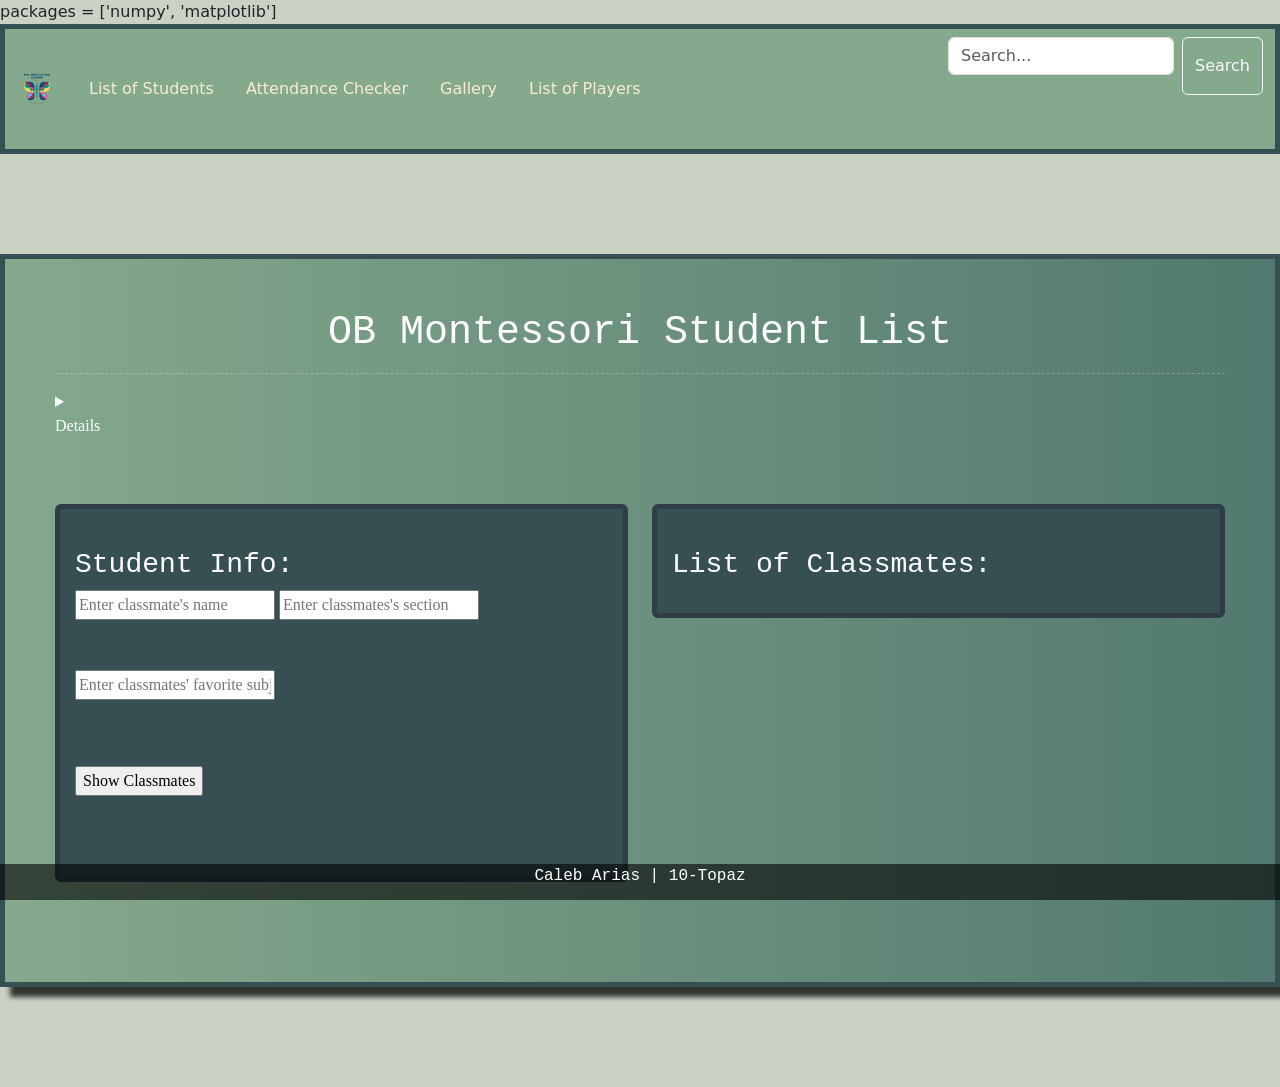
==== index.html @ 9a8331f4 "Add files via upload" ====
<html>
<head>
	<meta charset="utf-8">
	<meta name="viewport" content="width=device-width, initial-scale=1">
	<title>Student List</title>

	<!-- SETUP BOOTSTRAP: Link to Bootstrap -->
	<link href="https://cdn.jsdelivr.net/npm/bootstrap@5.3.3/dist/css/bootstrap.min.css" rel="stylesheet" integrity="sha384-QWTKZyjpPEjISv5WaRU9OFeRpok6YctnYmDr5pNlyT2bRjXh0JMhjY6hW+ALEwIH" crossorigin="anonymous">

	 <!-- link to Python -->
    <link rel="stylesheet" href="https://pyscript.net/releases/2025.7.3/core.css" />
    <script type="module" src="https://pyscript.net/releases/2025.7.3/core.js"></script>

	<!-- Link to JS -->
	<script src="https://cdn.jsdelivr.net/npm/bootstrap@5.3.3/dist/js/bootstrap.bundle.min.js" integrity="sha384-YvpcrYf0tY3lHB60NNkmXc5s9fDVZLESaAA55NDzOxhy9GkcIdslK1eN7N6jIeHz" crossorigin="anonymous"></script>

	<py-config>
		packages = ['numpy', 'matplotlib']
	</py-config>

	<link rel="stylesheet" type="text/css" href="style.css">
</head>
<body>

      <div id="nav">
		<nav class="navbar navbar-expand-sm navbar-dark" id="navbar">
		    <div class="container-fluid">
		        <a class="navbar-brand" href="index.html">
	                <img src="oblogo.png" alt="oblogo" id="logo" style="height:40px; width:40px;">
	            </a>
		        <button class="navbar-toggler" type="button" data-bs-toggle="collapse" data-bs-target="#mynavbar">
		            <span class="navbar-toggler-icon"></span>
		        </button>
		        <div class="collapse navbar-collapse justify-content-between" id="mynavbar">
		            <ul class="nav-pills nav">
		            	<li class="nav-item">
       	 				<a class="nav-link navlink" href="index.html" >List of Students</a>
     	 				</li>
      					<li class="nav-item">
       	 				<a class="nav-link navlink" href="attendance.html">Attendance Checker</a>
     	 				</li>
     					 <li class="nav-item">
       	 				<a class="nav-link navlink" href="activityphotos.html">Gallery</a>
     					 </li>
      					<li class="nav-item">
        				<a class="nav-link navlink" href="playerlist.html">List of Players</a>
      					</li>
    					</ul>
		            <form class="d-flex nav-form">
		                <input class="form-control me-2" type="text" placeholder="Search...">
		                <button class="btn btn-outline-light" type="button">Search</button>
		            </form>
		        </div>
		    </div>
		</nav>
	</div>

        
    <div class="container-fluid body-container">
	<div class="row">

		<div class="col-sm-12">

		  <div class="header">

	 			<h1>OB Montessori Student List</h1>
	 				<hr>
           <details>
              <summary><p class="infotext" id="productname0">Details</p></summary>
              <hr>
                <p>
                  You can find the students of OB Montessori here. To add students, input the given details.
                </p>           
           </details>
		  </div>

		</div>


		<div class="col-sm-6">


        <div class="card">

          <br>
			<h3>Student Info:</h3>	
			<form>
			  <input type="text" id="input1"  placeholder="Enter classmate's name">
              <input type="text" id="input2" placeholder="Enter classmates's section">
              <input type="text" id="input3"  placeholder="Enter classmates' favorite subject">

			
			</form>

            <form>

                <input type="button" value="Show Classmates" id="BUTTON" py-click="show_classmates"/>
            </form>

            </div>
        </div>

		<div class="col-sm-6">

		<div class="card">

		<br>

		<h3>List of Classmates:</h3>

		 <div id="listoutput"><h4></h4></div>

		</div>

	</div>

    </div>
	</div>

	<div class="container-fluid footer">
		<p id="footer">Caleb Arias | 10-Topaz</p>
	</div>



        <script type="py" src="main.py"></script>
    </body>
</html>
---- style.css ----
body{
    background-color:#cad2c5;
}


.body-container{
	 background-image: linear-gradient(to right, #84a98c, #52796f);
    padding: 50px;
    margin-top:100px;
    margin-bottom: 100px;
    box-shadow: 10px 10px 5px 0px rgba(0, 0, 0, 0.75);
    font-family:heiti sc;
    color:white;
     border:5px solid #354f52;
}

.navbar {
    background-color: #84a98c;
    border: 5px solid #354f52;
}

.nav-link {
    color: antiquewhite;
}

.logo1{
    width:50px;
    margin:10px;
}



.card{
  margin-top:50px;
  margin-bottom:50px;
  background-color:#354f52 ;
  border:5px solid #2f3e46;
  padding:15px;

}

.card-body{
    font-family:heiti sc, courier;
    margin-top:10px;
    margin-bottom:10px;
}


input{
    margin-bottom: 50px;
}

select{
    margin-bottom: 50px;
}

label{
    color:white;
}

hr {
    border-top: 1px dashed white;
}

h1{
    font-family: courier;
    color: white;
    text-align:center;
}

h4, h3, #listoutput{
    font-family: heiti sc, courier;
    color: white;
}


button{
    margin-bottom:30px;
}

.footer {
    font-family: courier;
    text-align: center;
    color: white;
    background-color: rgba(0, 0, 0, .6);
    bottom: 0;
    position: fixed;
    width: 100%;
    height: 4%;
}

.carousel-img {
    width:200px;
}
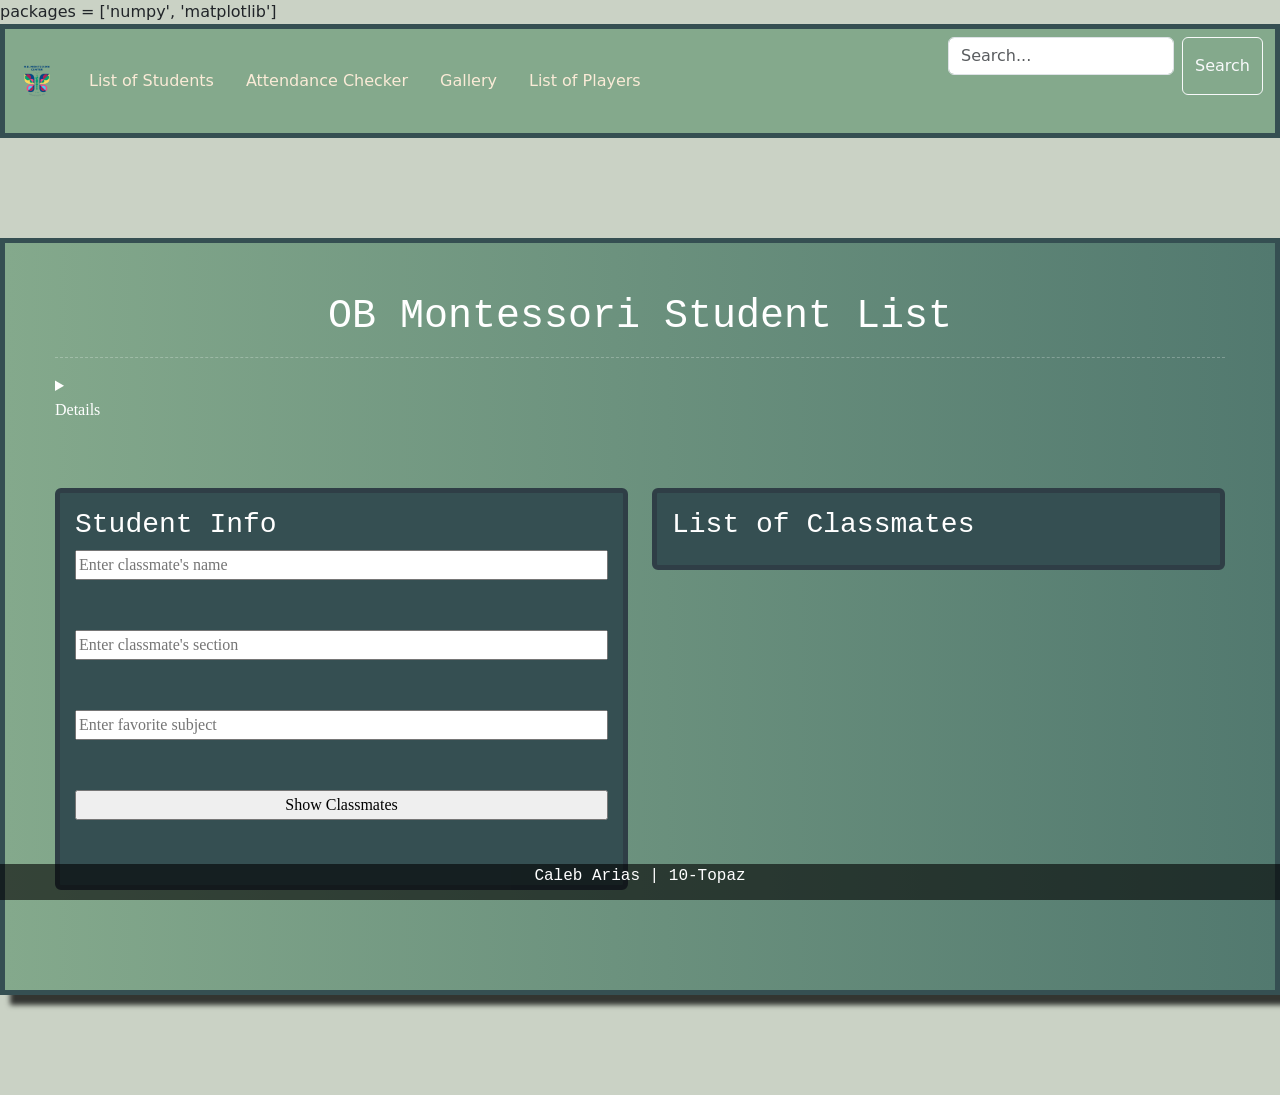
==== commit 6af2882f: "Refactor index.html for improved structure and clarity" ====
--- a/index.html
+++ b/index.html
@@ -1,128 +1,97 @@
-<html>
+<!DOCTYPE html>
+<html lang="en">
 <head>
-	<meta charset="utf-8">
-	<meta name="viewport" content="width=device-width, initial-scale=1">
-	<title>Student List</title>
+    <meta charset="utf-8">
+    <meta name="viewport" content="width=device-width, initial-scale=1">
+    <title>Student List</title>
 
-	<!-- SETUP BOOTSTRAP: Link to Bootstrap -->
-	<link href="https://cdn.jsdelivr.net/npm/bootstrap@5.3.3/dist/css/bootstrap.min.css" rel="stylesheet" integrity="sha384-QWTKZyjpPEjISv5WaRU9OFeRpok6YctnYmDr5pNlyT2bRjXh0JMhjY6hW+ALEwIH" crossorigin="anonymous">
+    <link href="https://cdn.jsdelivr.net/npm/bootstrap@5.3.3/dist/css/bootstrap.min.css" rel="stylesheet">
+    <script src="https://cdn.jsdelivr.net/npm/bootstrap@5.3.3/dist/js/bootstrap.bundle.min.js"></script>
 
-	 <!-- link to Python -->
     <link rel="stylesheet" href="https://pyscript.net/releases/2025.7.3/core.css" />
     <script type="module" src="https://pyscript.net/releases/2025.7.3/core.js"></script>
 
-	<!-- Link to JS -->
-	<script src="https://cdn.jsdelivr.net/npm/bootstrap@5.3.3/dist/js/bootstrap.bundle.min.js" integrity="sha384-YvpcrYf0tY3lHB60NNkmXc5s9fDVZLESaAA55NDzOxhy9GkcIdslK1eN7N6jIeHz" crossorigin="anonymous"></script>
+    <py-config>
+        packages = ['numpy', 'matplotlib']
+    </py-config>
 
-	<py-config>
-		packages = ['numpy', 'matplotlib']
-	</py-config>
-
-	<link rel="stylesheet" type="text/css" href="style.css">
+    <link rel="stylesheet" href="style.css">
 </head>
 <body>
 
-      <div id="nav">
-		<nav class="navbar navbar-expand-sm navbar-dark" id="navbar">
-		    <div class="container-fluid">
-		        <a class="navbar-brand" href="index.html">
-	                <img src="oblogo.png" alt="oblogo" id="logo" style="height:40px; width:40px;">
-	            </a>
-		        <button class="navbar-toggler" type="button" data-bs-toggle="collapse" data-bs-target="#mynavbar">
-		            <span class="navbar-toggler-icon"></span>
-		        </button>
-		        <div class="collapse navbar-collapse justify-content-between" id="mynavbar">
-		            <ul class="nav-pills nav">
-		            	<li class="nav-item">
-       	 				<a class="nav-link navlink" href="index.html" >List of Students</a>
-     	 				</li>
-      					<li class="nav-item">
-       	 				<a class="nav-link navlink" href="attendance.html">Attendance Checker</a>
-     	 				</li>
-     					 <li class="nav-item">
-       	 				<a class="nav-link navlink" href="activityphotos.html">Gallery</a>
-     					 </li>
-      					<li class="nav-item">
-        				<a class="nav-link navlink" href="playerlist.html">List of Players</a>
-      					</li>
-    					</ul>
-		            <form class="d-flex nav-form">
-		                <input class="form-control me-2" type="text" placeholder="Search...">
-		                <button class="btn btn-outline-light" type="button">Search</button>
-		            </form>
-		        </div>
-		    </div>
-		</nav>
-	</div>
+<div id="nav">
+    <nav class="navbar navbar-expand-sm navbar-dark" id="navbar">
+        <div class="container-fluid">
+            <a class="navbar-brand" href="index.html">
+                <img src="oblogo.png" alt="oblogo" id="logo" style="height:40px; width:40px;">
+            </a>
 
-        
-    <div class="container-fluid body-container">
-	<div class="row">
+            <button class="navbar-toggler" type="button" data-bs-toggle="collapse" data-bs-target="#mynavbar">
+                <span class="navbar-toggler-icon"></span>
+            </button>
 
-		<div class="col-sm-12">
+            <div class="collapse navbar-collapse justify-content-between" id="mynavbar">
 
-		  <div class="header">
+                <ul class="nav-pills nav">
+                    <li class="nav-item"><a class="nav-link navlink" href="index.html">List of Students</a></li>
+                    <li class="nav-item"><a class="nav-link navlink" href="attendance.html">Attendance Checker</a></li>
+                    <li class="nav-item"><a class="nav-link navlink" href="activityphotos.html">Gallery</a></li>
+                    <li class="nav-item"><a class="nav-link navlink" href="playerlist.html">List of Players</a></li>
+                </ul>
 
-	 			<h1>OB Montessori Student List</h1>
-	 				<hr>
-           <details>
-              <summary><p class="infotext" id="productname0">Details</p></summary>
-              <hr>
-                <p>
-                  You can find the students of OB Montessori here. To add students, input the given details.
-                </p>           
-           </details>
-		  </div>
-
-		</div>
-
-
-		<div class="col-sm-6">
-
-
-        <div class="card">
-
-          <br>
-			<h3>Student Info:</h3>	
-			<form>
-			  <input type="text" id="input1"  placeholder="Enter classmate's name">
-              <input type="text" id="input2" placeholder="Enter classmates's section">
-              <input type="text" id="input3"  placeholder="Enter classmates' favorite subject">
-
-			
-			</form>
-
-            <form>
-
-                <input type="button" value="Show Classmates" id="BUTTON" py-click="show_classmates"/>
-            </form>
+                <form class="d-flex nav-form">
+                    <input class="form-control me-2" type="text" placeholder="Search...">
+                    <button class="btn btn-outline-light" type="button">Search</button>
+                </form>
 
             </div>
         </div>
+    </nav>
+</div>
 
-		<div class="col-sm-6">
+<div class="container-fluid body-container">
+    <div class="row">
 
-		<div class="card">
+        <div class="col-sm-12">
+            <div class="header">
+                <h1>OB Montessori Student List</h1>
+                <hr>
 
-		<br>
+                <details>
+                    <summary><p class="infotext">Details</p></summary>
+                    <hr>
+                    <p>You can find the students of OB Montessori here. Add students using the input fields below.</p>
+                </details>
+            </div>
+        </div>
 
-		<h3>List of Classmates:</h3>
+        <div class="col-sm-6">
+            <div class="card">
+                <h3>Student Info</h3>
 
-		 <div id="listoutput"><h4></h4></div>
+                <input type="text" id="input1" placeholder="Enter classmate's name">
+                <input type="text" id="input2" placeholder="Enter classmate's section">
+                <input type="text" id="input3" placeholder="Enter favorite subject">
 
-		</div>
+                <input type="button" value="Show Classmates" py-click="show_classmates">
+            </div>
+        </div>
 
-	</div>
+        <div class="col-sm-6">
+            <div class="card">
+                <h3>List of Classmates</h3>
+                <div id="listoutput"></div>
+            </div>
+        </div>
 
     </div>
-	</div>
+</div>
 
-	<div class="container-fluid footer">
-		<p id="footer">Caleb Arias | 10-Topaz</p>
-	</div>
+<div class="container-fluid footer">
+    <p id="footer">Caleb Arias | 10-Topaz</p>
+</div>
 
+<script type="py" src="main.py"></script>
 
-
-        <script type="py" src="main.py"></script>
-    </body>
+</body>
 </html>
--- a/style.css
+++ b/style.css
@@ -1,17 +1,16 @@
-body{
-    background-color:#cad2c5;
+body {
+    background-color: #cad2c5;
 }
 
-
-.body-container{
-	 background-image: linear-gradient(to right, #84a98c, #52796f);
+.body-container {
+    background-image: linear-gradient(to right, #84a98c, #52796f);
     padding: 50px;
-    margin-top:100px;
+    margin-top: 100px;
     margin-bottom: 100px;
-    box-shadow: 10px 10px 5px 0px rgba(0, 0, 0, 0.75);
-    font-family:heiti sc;
-    color:white;
-     border:5px solid #354f52;
+    box-shadow: 10px 10px 5px rgba(0, 0, 0, 0.75);
+    font-family: heiti sc;
+    color: white;
+    border: 5px solid #354f52;
 }
 
 .navbar {
@@ -23,66 +22,58 @@
     color: antiquewhite;
 }
 
-.logo1{
-    width:50px;
-    margin:10px;
+.logo1 {
+    width: 50px;
+    margin: 10px;
 }
 
-
-
-.card{
-  margin-top:50px;
-  margin-bottom:50px;
-  background-color:#354f52 ;
-  border:5px solid #2f3e46;
-  padding:15px;
-
+.card {
+    margin-top: 50px;
+    margin-bottom: 50px;
+    background-color: #354f52;
+    border: 5px solid #2f3e46;
+    padding: 15px;
 }
 
-.card-body{
-    font-family:heiti sc, courier;
-    margin-top:10px;
-    margin-bottom:10px;
+.card-body {
+    font-family: heiti sc, courier;
+    margin-top: 10px;
+    margin-bottom: 10px;
 }
 
-
-input{
+input,
+select {
     margin-bottom: 50px;
 }
 
-select{
-    margin-bottom: 50px;
-}
-
-label{
-    color:white;
+label {
+    color: white;
 }
 
 hr {
     border-top: 1px dashed white;
 }
 
-h1{
+h1 {
     font-family: courier;
     color: white;
-    text-align:center;
+    text-align: center;
 }
 
-h4, h3, #listoutput{
+h4, h3, #listoutput {
     font-family: heiti sc, courier;
     color: white;
 }
 
-
-button{
-    margin-bottom:30px;
+button {
+    margin-bottom: 30px;
 }
 
 .footer {
     font-family: courier;
     text-align: center;
     color: white;
-    background-color: rgba(0, 0, 0, .6);
+    background-color: rgba(0, 0, 0, 0.6);
     bottom: 0;
     position: fixed;
     width: 100%;
@@ -90,7 +81,5 @@
 }
 
 .carousel-img {
-    width:200px;
+    width: 200px;
 }
-
-
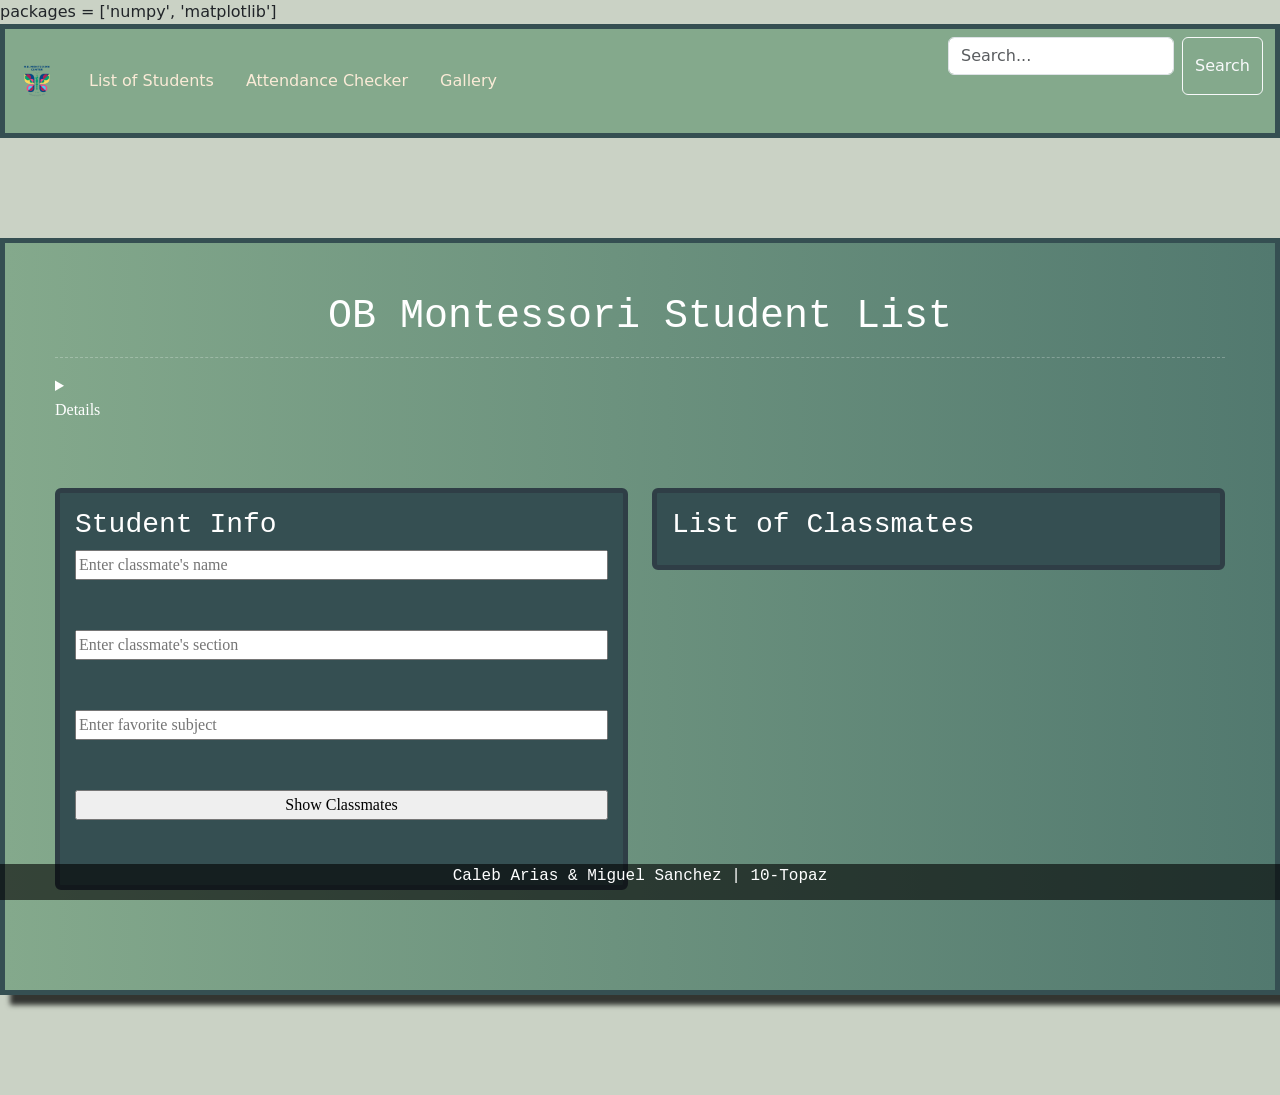
==== commit 01ee21c9: "Update index.html" ====
--- a/index.html
+++ b/index.html
@@ -36,7 +36,6 @@
                     <li class="nav-item"><a class="nav-link navlink" href="index.html">List of Students</a></li>
                     <li class="nav-item"><a class="nav-link navlink" href="attendance.html">Attendance Checker</a></li>
                     <li class="nav-item"><a class="nav-link navlink" href="activityphotos.html">Gallery</a></li>
-                    <li class="nav-item"><a class="nav-link navlink" href="playerlist.html">List of Players</a></li>
                 </ul>
 
                 <form class="d-flex nav-form">
@@ -88,7 +87,7 @@
 </div>
 
 <div class="container-fluid footer">
-    <p id="footer">Caleb Arias | 10-Topaz</p>
+    <p id="footer">Caleb Arias & Miguel Sanchez | 10-Topaz</p>
 </div>
 
 <script type="py" src="main.py"></script>
